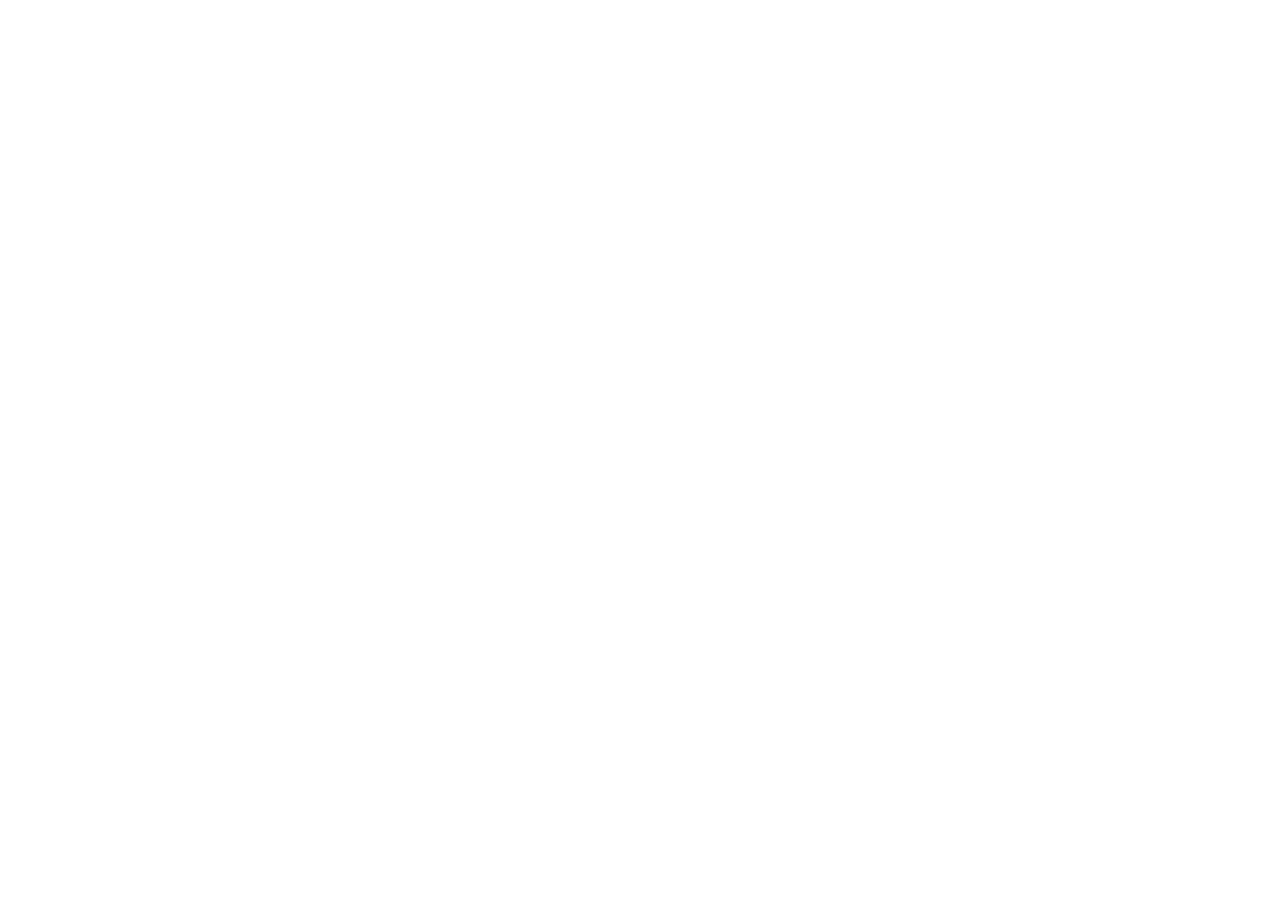
==== index.html @ c9d7b11b "initial commit" ====
<!DOCTYPE html>
<html lang="en">
  <head>
    <meta charset="UTF-8" />
    <meta name="viewport" content="width=device-width, initial-scale=1.0" />
    <title>Document</title>

    <!--css -->
    <link rel="stylesheet" href="./css/style.css" />
  </head>
  <body>
    <!--my js-->
    <script src="./js/script.js"></script>
  </body>
</html>
---- css/style.css ----
* {
  margin: 0;
  padding: 0;
  box-sizing: border-box;
  -webkit-font-smoothing: antialiased;
  -moz-osx-font-smoothing: grayscale;
}

:root {
  font-size: 62.5%;
}

body {
  font-size: 1.6rem;
}
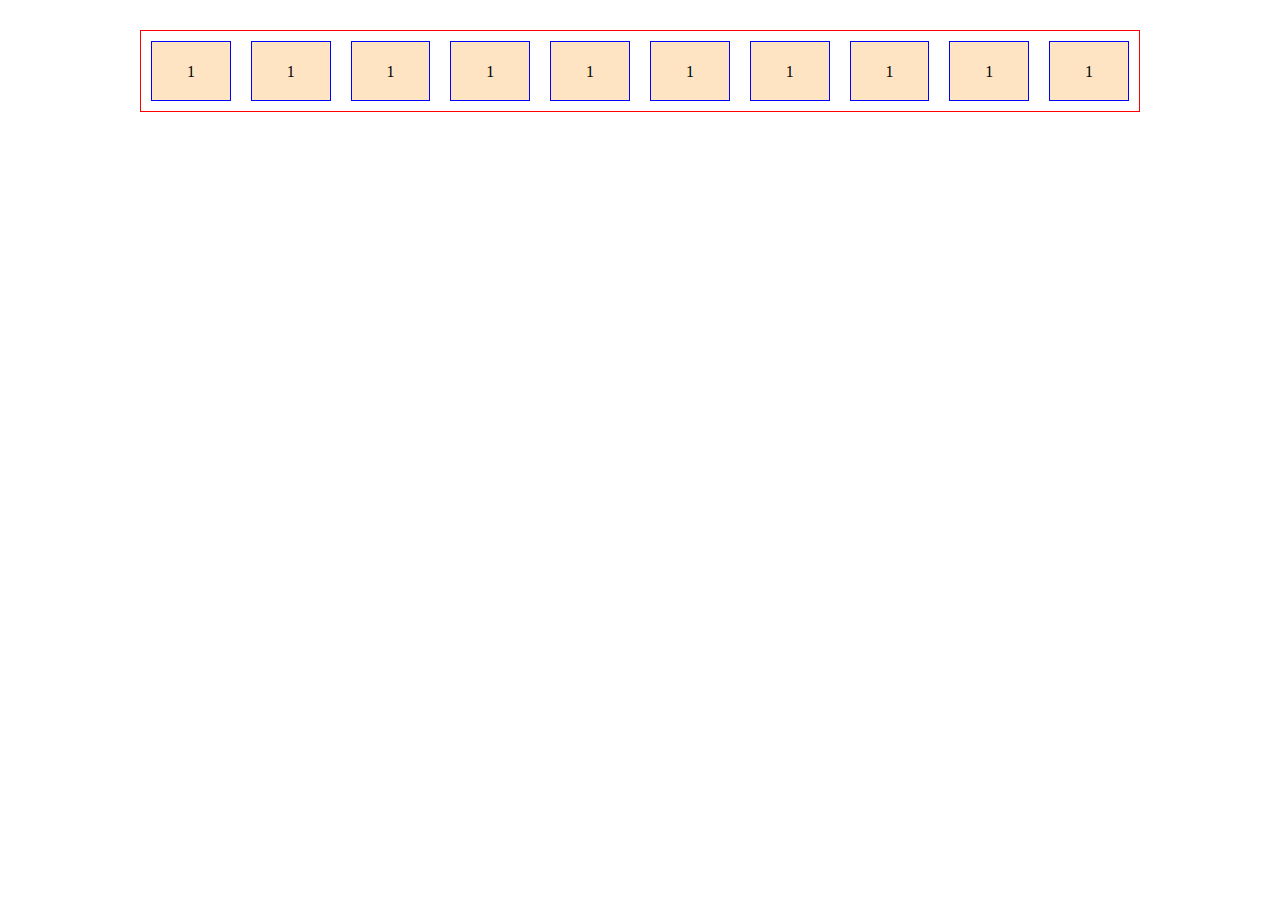
==== commit 1f4fde90: "end static html" ====
--- a/index.html
+++ b/index.html
@@ -3,12 +3,64 @@
   <head>
     <meta charset="UTF-8" />
     <meta name="viewport" content="width=device-width, initial-scale=1.0" />
-    <title>Document</title>
-
+    <title>Griglia Campo Minato</title>
     <!--css -->
     <link rel="stylesheet" href="./css/style.css" />
   </head>
   <body>
+    <div class="game-container">
+      <div class="game-cell-container">
+        <div class="game-cell">1</div>
+        <!--end game cell-->
+      </div>
+      <!--end game cell container-->
+      <div class="game-cell-container">
+        <div class="game-cell">1</div>
+        <!--end game cell-->
+      </div>
+      <!--end game cell container-->
+      <div class="game-cell-container">
+        <div class="game-cell">1</div>
+        <!--end game cell-->
+      </div>
+      <!--end game cell container-->
+      <div class="game-cell-container">
+        <div class="game-cell">1</div>
+        <!--end game cell-->
+      </div>
+      <!--end game cell container-->
+      <div class="game-cell-container">
+        <div class="game-cell">1</div>
+        <!--end game cell-->
+      </div>
+      <!--end game cell container-->
+      <div class="game-cell-container">
+        <div class="game-cell">1</div>
+        <!--end game cell-->
+      </div>
+      <!--end game cell container-->
+      <div class="game-cell-container">
+        <div class="game-cell">1</div>
+        <!--end game cell-->
+      </div>
+      <!--end game cell container-->
+      <div class="game-cell-container">
+        <div class="game-cell">1</div>
+        <!--end game cell-->
+      </div>
+      <!--end game cell container-->
+      <div class="game-cell-container">
+        <div class="game-cell">1</div>
+        <!--end game cell-->
+      </div>
+      <!--end game cell container-->
+      <div class="game-cell-container">
+        <div class="game-cell">1</div>
+        <!--end game cell-->
+      </div>
+      <!--end game cell container-->
+    </div>
+    <!-- end game container -->
     <!--my js-->
     <script src="./js/script.js"></script>
   </body>
--- a/css/style.css
+++ b/css/style.css
@@ -6,10 +6,34 @@
   -moz-osx-font-smoothing: grayscale;
 }
 
-:root {
-  font-size: 62.5%;
+.game-container {
+  max-width: 62.5rem;
+  margin: 1.875rem auto;
+  display: flex;
+  flex-wrap: wrap;
+  border: 1px solid red;
 }
 
-body {
-  font-size: 1.6rem;
+.game-container .game-cell-container {
+  width: calc(100% / 10);
+  height: 5rem;
+  padding: 0.625rem;
 }
+
+.game-container .game-cell-container.medium {
+  width: calc(100% / 9);
+}
+
+.game-container .game-cell-container.easy {
+  width: calc(100% / 7);
+}
+
+.game-container .game-cell {
+  width: 100%;
+  height: 100%;
+  background-color: bisque;
+  border: 1px solid blue;
+  line-height: calc(5rem - 1.25rem);
+  text-align: center;
+  cursor: pointer;
+}
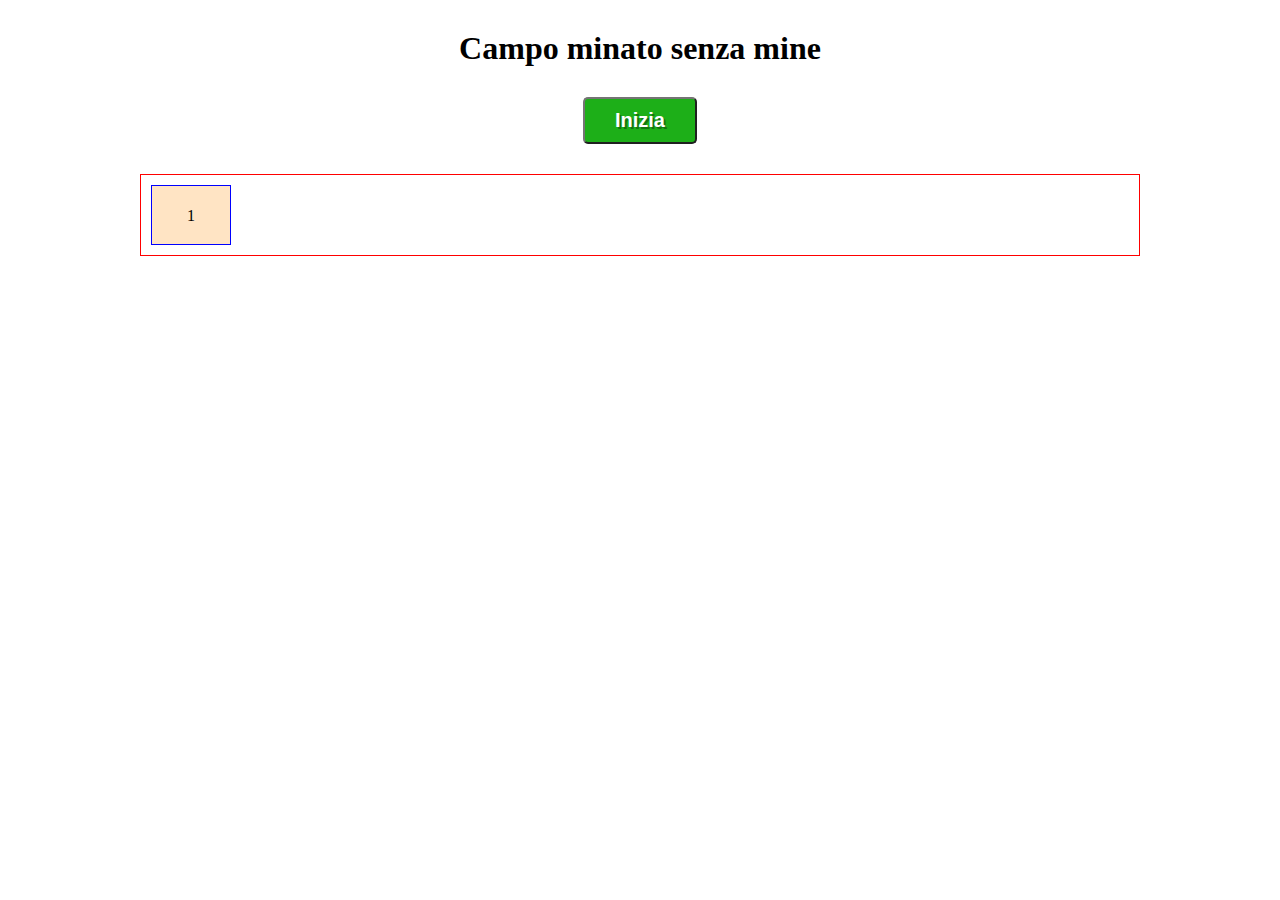
==== commit 83186d26: "add logical base in human language" ====
--- a/index.html
+++ b/index.html
@@ -8,52 +8,12 @@
     <link rel="stylesheet" href="./css/style.css" />
   </head>
   <body>
+    <form action="" id="game-settings" method="post">
+      <h1>Campo minato senza mine</h1>
+      <button id="button-start">Inizia</button>
+    </form>
     <div class="game-container">
-      <div class="game-cell-container">
-        <div class="game-cell">1</div>
-        <!--end game cell-->
-      </div>
-      <!--end game cell container-->
-      <div class="game-cell-container">
-        <div class="game-cell">1</div>
-        <!--end game cell-->
-      </div>
-      <!--end game cell container-->
-      <div class="game-cell-container">
-        <div class="game-cell">1</div>
-        <!--end game cell-->
-      </div>
-      <!--end game cell container-->
-      <div class="game-cell-container">
-        <div class="game-cell">1</div>
-        <!--end game cell-->
-      </div>
-      <!--end game cell container-->
-      <div class="game-cell-container">
-        <div class="game-cell">1</div>
-        <!--end game cell-->
-      </div>
-      <!--end game cell container-->
-      <div class="game-cell-container">
-        <div class="game-cell">1</div>
-        <!--end game cell-->
-      </div>
-      <!--end game cell container-->
-      <div class="game-cell-container">
-        <div class="game-cell">1</div>
-        <!--end game cell-->
-      </div>
-      <!--end game cell container-->
-      <div class="game-cell-container">
-        <div class="game-cell">1</div>
-        <!--end game cell-->
-      </div>
-      <!--end game cell container-->
-      <div class="game-cell-container">
-        <div class="game-cell">1</div>
-        <!--end game cell-->
-      </div>
-      <!--end game cell container-->
+      <!--end form-->
       <div class="game-cell-container">
         <div class="game-cell">1</div>
         <!--end game cell-->
--- a/css/style.css
+++ b/css/style.css
@@ -4,6 +4,29 @@
   box-sizing: border-box;
   -webkit-font-smoothing: antialiased;
   -moz-osx-font-smoothing: grayscale;
+}
+form#game-settings {
+  max-width: 37.5rem;
+  margin: 30px auto;
+  text-align: center;
+}
+
+form#game-settings button#button-start {
+  margin-top: 1.875rem;
+  padding: 10px 1.875rem;
+  border-radius: 0.3125rem;
+  background-color: #1daf18;
+  font-size: 1.25rem;
+  font-weight: bold;
+  color: #fff;
+  text-shadow: 2px 2px #157412;
+  border-color: #757474;
+  cursor: pointer;
+}
+
+form#game-settings button#button-start:hover {
+  animation-name: swing;
+  animation-duration: 300ms;
 }
 
 .game-container {
@@ -37,3 +60,21 @@
   text-align: center;
   cursor: pointer;
 }
+
+@keyframes swing {
+  0% {
+    transform: rotate(0);
+  }
+  25% {
+    transform: rotate(10deg);
+  }
+  50% {
+    transform: rotate(0);
+  }
+  75% {
+    transform: rotate(-10deg);
+  }
+  100% {
+    transform: rotate(0);
+  }
+}
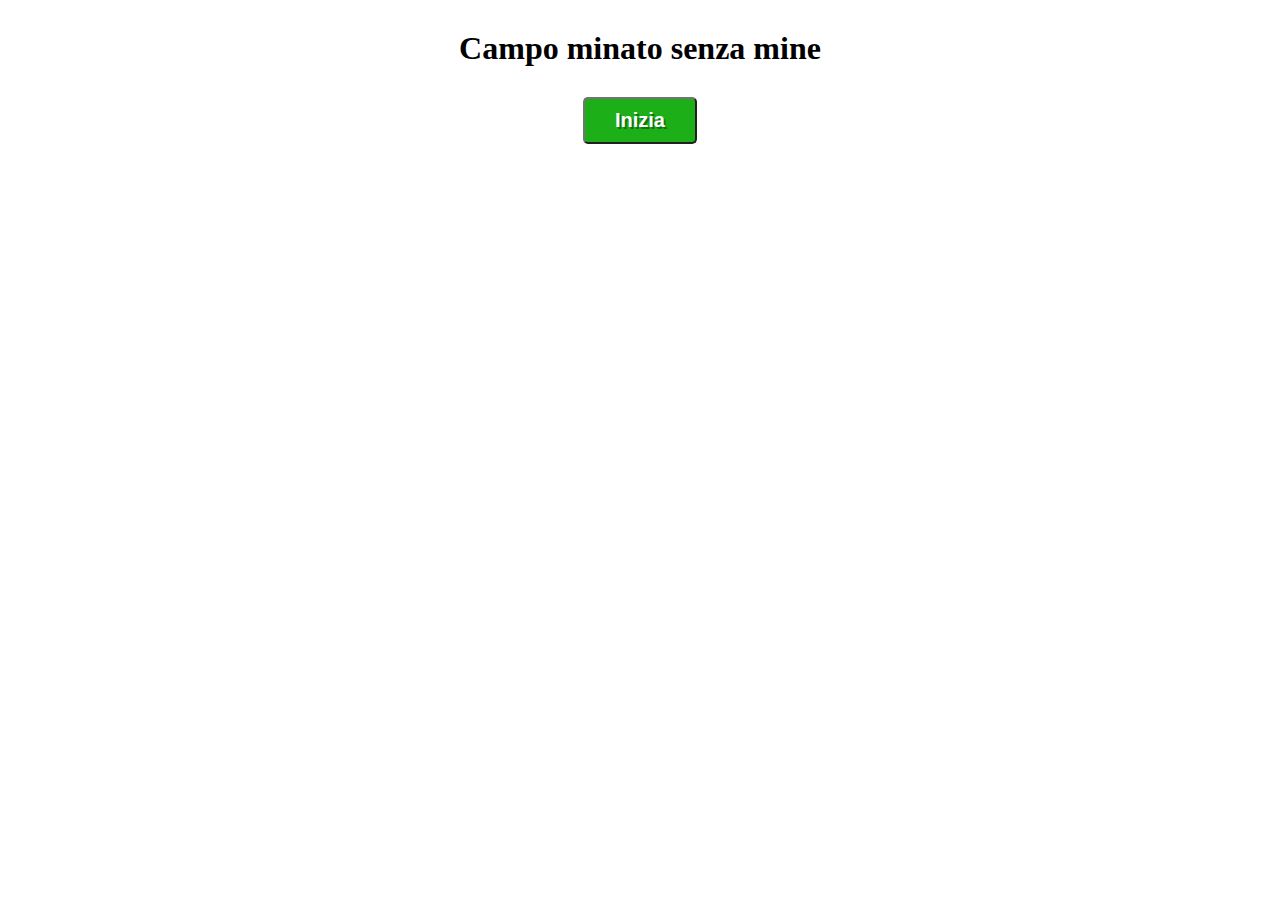
==== commit 40f95d6f: "end exercize start bonus 1" ====
--- a/index.html
+++ b/index.html
@@ -10,16 +10,10 @@
   <body>
     <form action="" id="game-settings" method="post">
       <h1>Campo minato senza mine</h1>
-      <button id="button-start">Inizia</button>
+      <button id="button-start" type="submit">Inizia</button>
     </form>
-    <div class="game-container">
-      <!--end form-->
-      <div class="game-cell-container">
-        <div class="game-cell">1</div>
-        <!--end game cell-->
-      </div>
-      <!--end game cell container-->
-    </div>
+    <!--end form-->
+    <div class="game-container"></div>
     <!-- end game container -->
     <!--my js-->
     <script src="./js/script.js"></script>
--- a/css/style.css
+++ b/css/style.css
@@ -34,7 +34,6 @@
   margin: 1.875rem auto;
   display: flex;
   flex-wrap: wrap;
-  border: 1px solid red;
 }
 
 .game-container .game-cell-container {
@@ -55,10 +54,14 @@
   width: 100%;
   height: 100%;
   background-color: bisque;
-  border: 1px solid blue;
   line-height: calc(5rem - 1.25rem);
   text-align: center;
   cursor: pointer;
+}
+
+.game-container .game-cell.clicked {
+  background-color: rgb(69, 69, 223);
+  color: #fff;
 }
 
 @keyframes swing {
